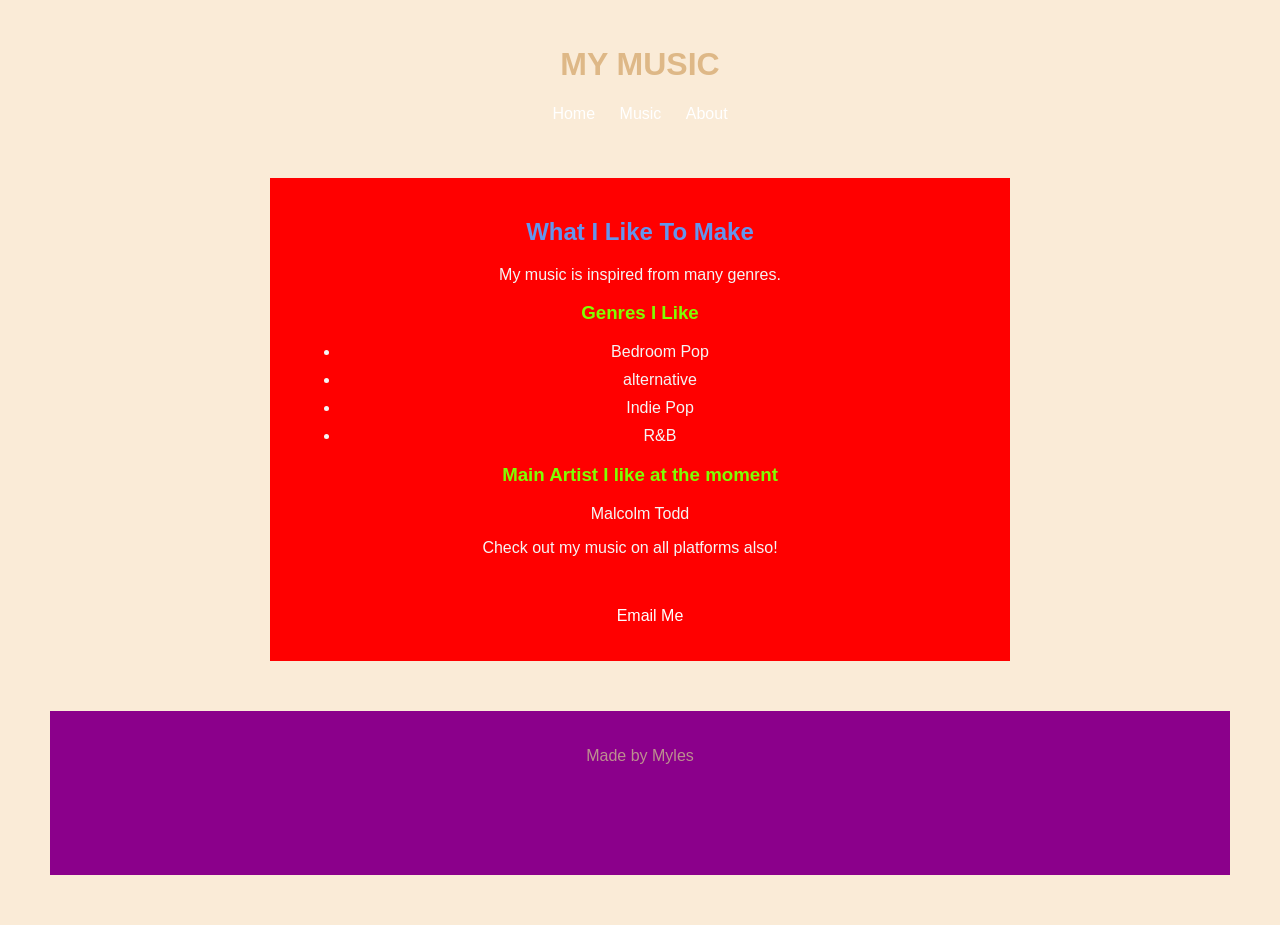
==== music.html @ 217205c6 "My Sriwl Web" ====
<!DOCTYPE html>
<html>
<head>
    <title>Myles Ray | Music</title>
    <link rel="icon" href="favicon.png">
    <link rel="stylesheet" href="style.css">
</head>

<body>

    <header>
        <h1>MY MUSIC</h1>

        <nav>
            <a href="index.html">Home</a>
            <a href="music.html">Music</a>
            <a href="about.html">About</a>
        <nav>
    <header>

    <main>
        <h2>What I Like To Make</h2>

        <p>
            My music is inspired from many genres.
        </p>

        <h3>Genres I Like</h3>

        <ul>
            <li>Bedroom Pop</li>
            <li>alternative</li>
            <li>Indie Pop</li>
            <li>R&B</li>
        </ul>

        <h3>Main Artist I like at the moment</h3>

        <p>
            Malcolm Todd
        </p>
        
        <p>
            Check out my music on all platforms also!
            <a href="https://open.spotify.com/artist/2ms0qvmT2WEP5VcZ8tpR1A" target="_blank"
            Spotify
        </a>
    </p>

    <p>
        <a
href="myles.holderby@gmail.com">
        Email Me
        </a>
    </p>
    </main>

    <footer>
        <p>Made by Myles</p>
    <footer>

</body>
</html>
---- style.css ----
body {
    background-color:aquamarine;
    color:whitesmoke;
    font-family: Arial, sans-serif;
    text-align: center;
    margin: 0;
}

header {
    background-color:antiquewhite;
    padding: 25px;
}

h1 {
    color:burlywood
}

h2 {
    color:cornflowerblue;
}

h3 {
    color:chartreuse;
}

nav a {
    color: white;
    margin: 10px;
    text-decoration: none;
}

navn a:hover {
    color:gold;
}

main {
    max-width: 700px;
    margin: 30px auto;
    padding: 20px;
    background-color: rgb(255, 0, 0);
}

img {
    width: 300px;
    max-width: 100%;
    border-radius: 15px;
}

.intro {
    color:cadetblue;
}

.highlight {
    color:magenta;
    font-size: 20px;
}

.special {
    color:hotpink;
    font-size: 20px;
}

.special {
    background-color: lightsalmon;
    padding: 15px;
    border-radius: 10px;
}

li {
    margin: 10px;
}

button {
    background-color: lightskyblue;
    border: none;
    padding: 12px 20px;
    border-radius: 10px;
    font-weight: bold;
    cursor: pointer;
}

button:hover {
    background-color: mediumaquamarine;
}

.external-link {
    color:crimson;
}

footer {
    margin-top: 50px;
    padding: 20px;
    background-color: darkmagenta;
    color:rosybrown;
}
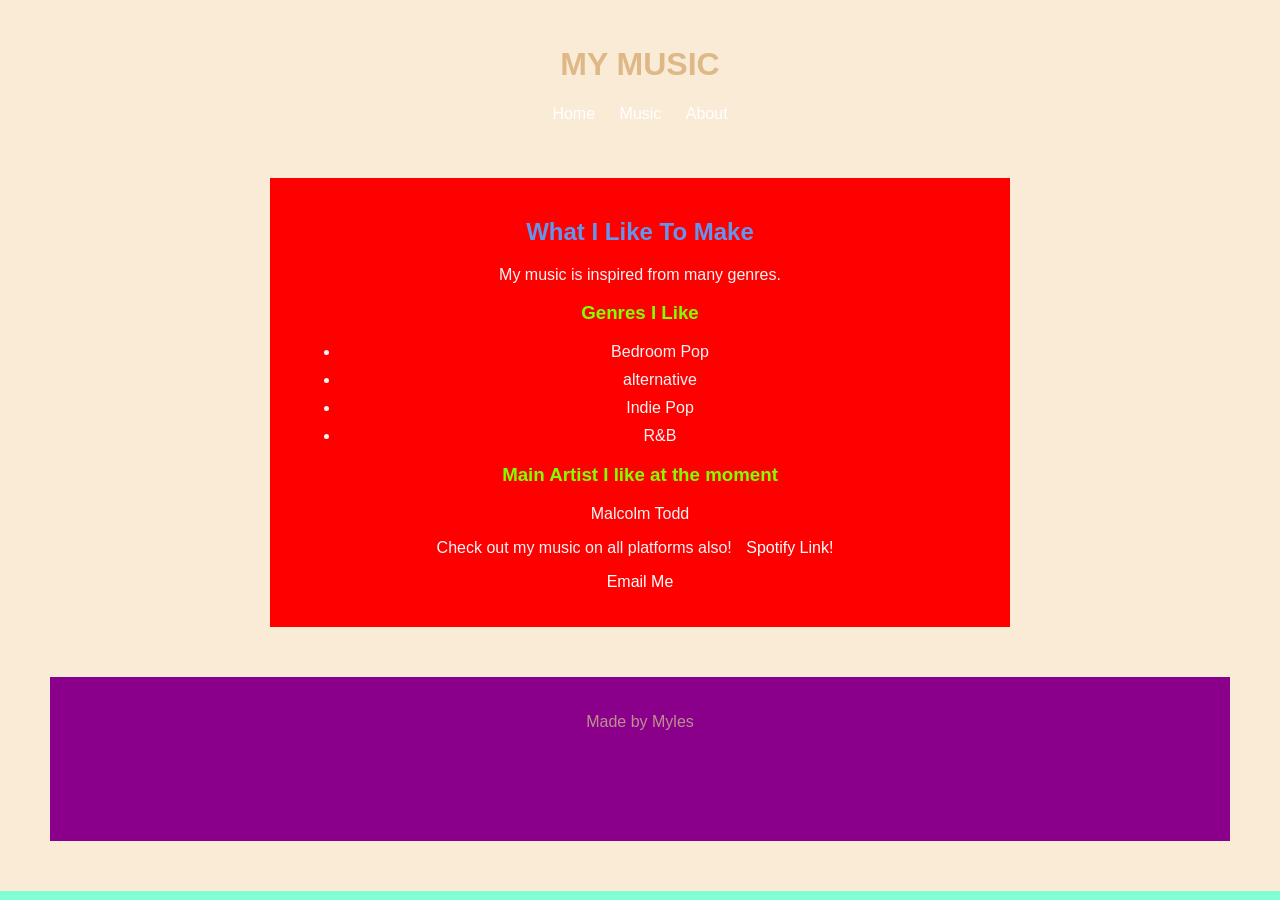
==== commit b3fcdd8b: "update links" ====
--- a/music.html
+++ b/music.html
@@ -42,17 +42,12 @@
         
         <p>
             Check out my music on all platforms also!
-            <a href="https://open.spotify.com/artist/2ms0qvmT2WEP5VcZ8tpR1A" target="_blank"
-            Spotify
-        </a>
-    </p>
+            <a href="https://open.spotify.com/artist/2ms0qvmT2WEP5VcZ8tpR1A">Spotify Link!</a>
+        </p>
 
-    <p>
-        <a
-href="myles.holderby@gmail.com">
-        Email Me
-        </a>
-    </p>
+        <p>
+        <a href="myles.holderby@gmail.com">Email Me</a>
+        </p>
     </main>
 
     <footer>
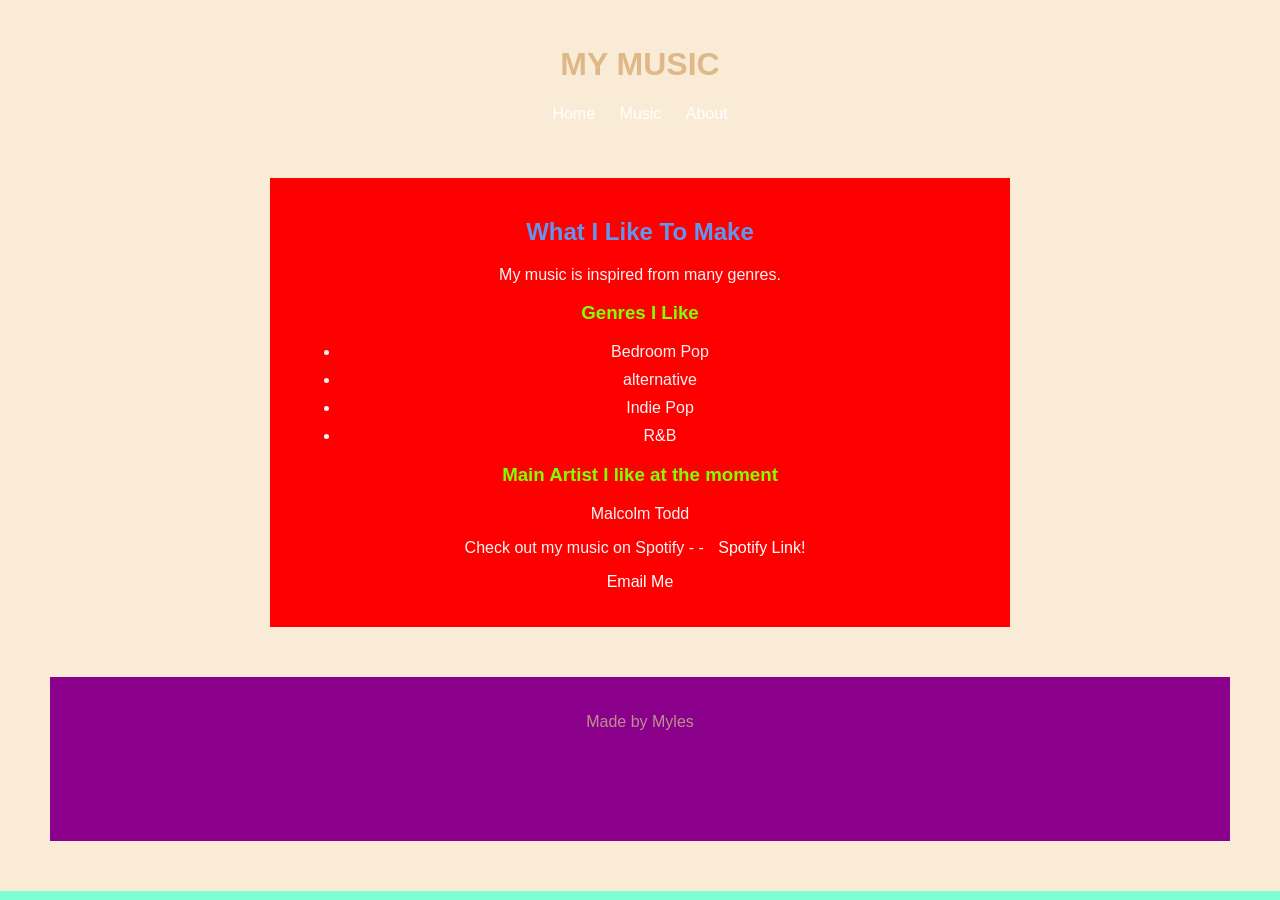
==== commit c39543e5: "Adjust" ====
--- a/music.html
+++ b/music.html
@@ -41,7 +41,7 @@
         </p>
         
         <p>
-            Check out my music on all platforms also!
+            Check out my music on Spotify - -
             <a href="https://open.spotify.com/artist/2ms0qvmT2WEP5VcZ8tpR1A">Spotify Link!</a>
         </p>
 
